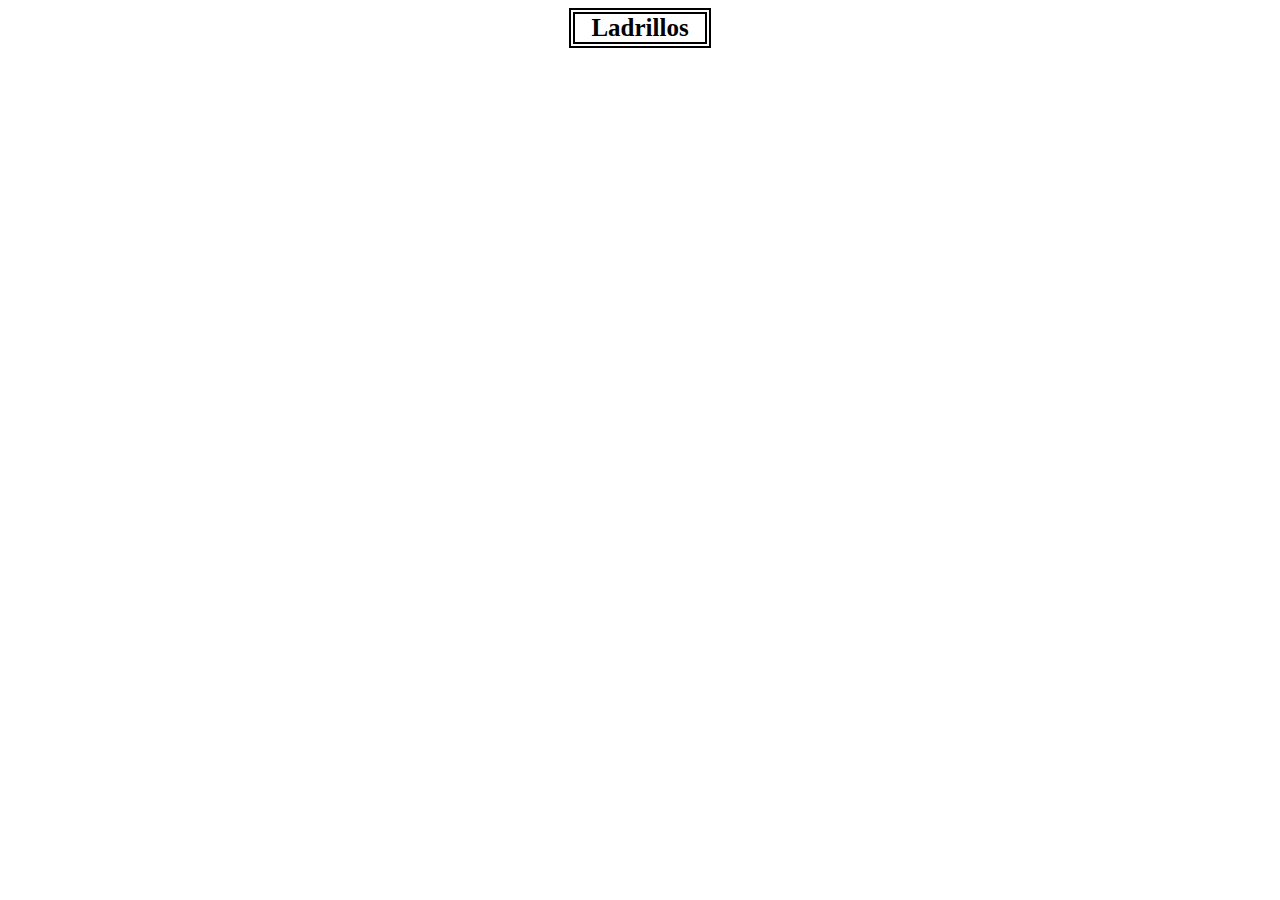
==== Proyecto/pagina principal/base.html @ b4e84558 "Add files via upload" ====
<!DOCTYPE html>
<html lang="en">
<head>
    <meta charset="UTF-8">
    <meta http-equiv="X-UA-Compatible" content="IE=edge">
    <meta name="viewport" content="width=device-width, initial-scale=1.0">
    <link rel="stylesheet" href="./css/styles.css">
    
    <title>Proyecto</title>
</head>
<body>
    <h1>Ladrillos</h1>
</body>
</html>
---- Proyecto/pagina principal/css/styles.css ----
h1{
    font-size: 25px;
    text-align: center;
    border: 6px double black;
    width: 130px;
    margin: auto;
    
}
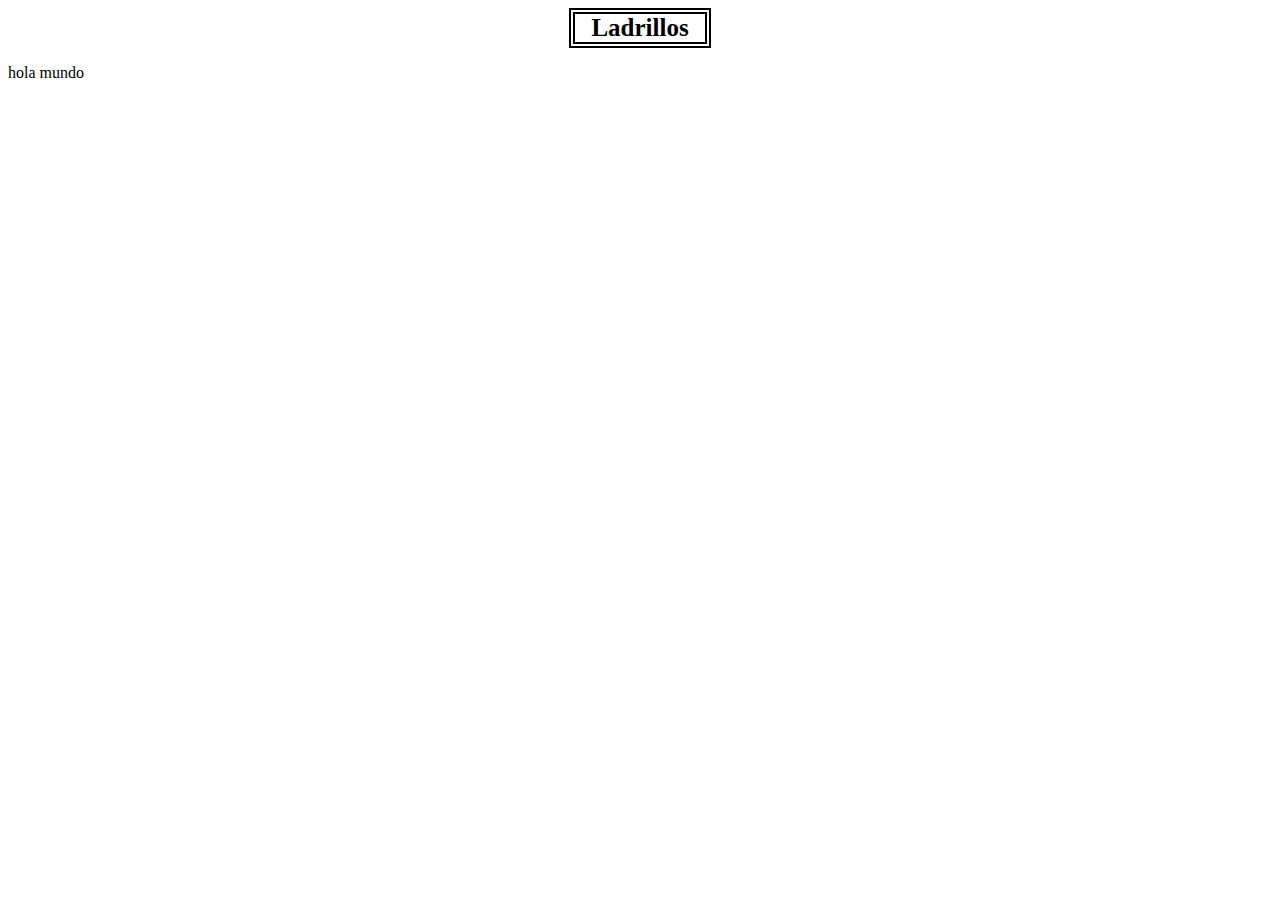
==== commit de5c52e6: "Update base.html" ====
--- a/Proyecto/pagina principal/base.html
+++ b/Proyecto/pagina principal/base.html
@@ -10,5 +10,6 @@
 </head>
 <body>
     <h1>Ladrillos</h1>
+    <p>hola mundo</p>
 </body>
 </html>